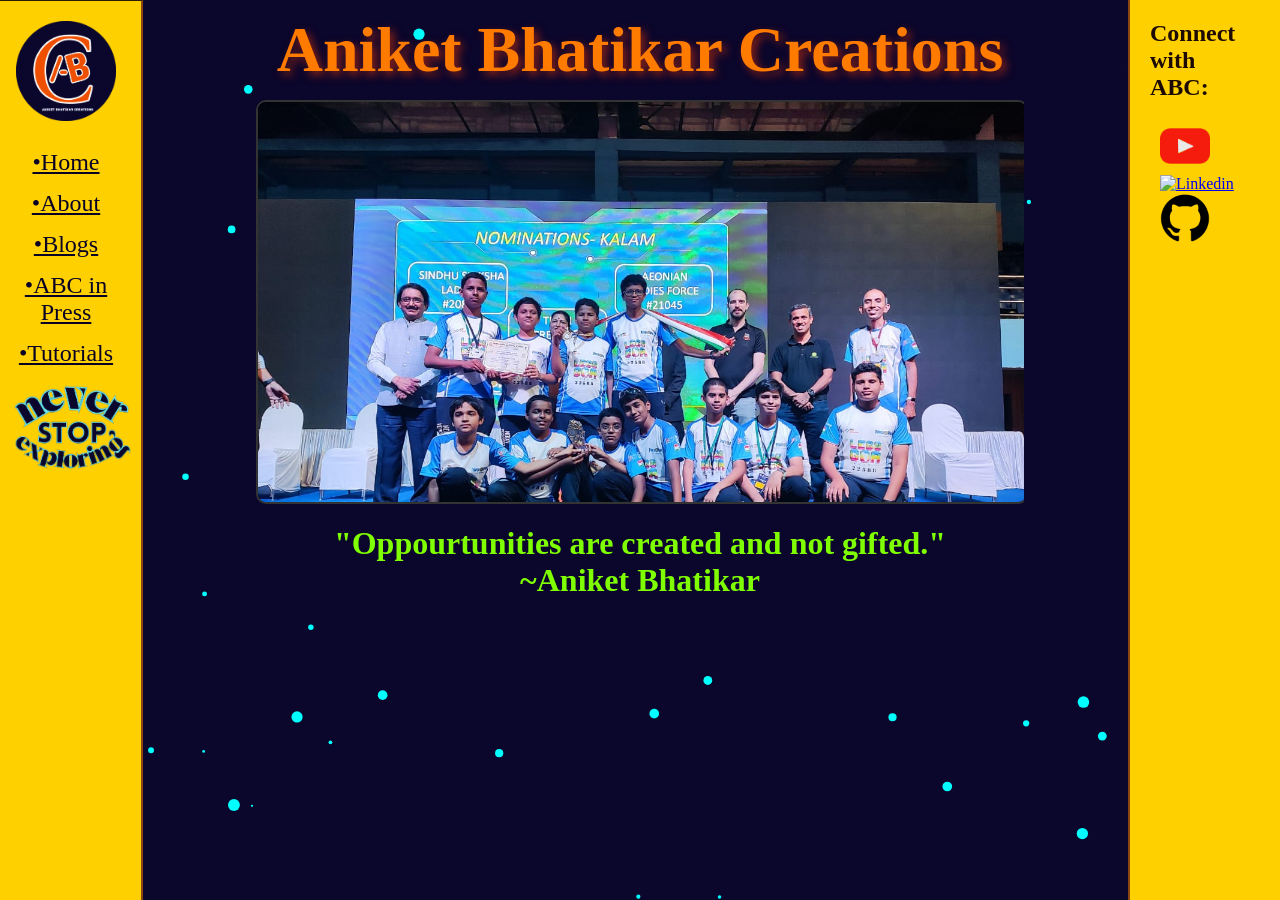
==== index.html @ cfaf8375 "Update index.html" ====
<!DOCTYPE html>
<html lang="en">

<head>
    <meta charset="UTF-8">
    <meta name="viewport" content="width=device-width, initial-scale=1.0">

    <title>Aniket Bhatikar Creations</title>

    <link rel="stylesheet" href="doors.css">
    <link rel="stylesheet" href="menu.css">
    <link rel="stylesheet" href="slideshow.css">
    <link rel="stylesheet" href="social.css">

    <style>
        #canvas {
            position: fixed;
            top: 0;
            left: 0;
            width: 100%;
            height: 100%;
            z-index: -1;
        }
    </style>
    <link rel="icon" type="abc/x-icon" href="abc.png">
</head>

<body background="bgweb.png" style="overflow-x: hidden;">

    <div id="lift-doors">
        <div class="door">
            <img src="abc.png" alt="Your Image">
        </div>
    </div>
    <script src="doors.js"></script>
    
    <div id="menu-bar"></div> <!-- menu bar -->
    <div id="sidebar" class="hidden">
        <div class="menu-toggle">
            <div class="bar"></div>
            <div class="bar"></div>
            <div class="bar"></div>
            <div class="bar"></div>
        </div>
        <img src="abc.png" alt="ABC Logo" id="sidebar-image">

        <div id="menu-items">
            <table>
                <tr>
                    <td >
                        <a id="menu-content" href="index.html" align="center" onclick="scrollhome">•Home</a>
                    </td>
                </tr>
                <tr>
                    <td><a href="about.html" align="center"
                        id="menu-content">•About</a>
                    </td>
                </tr>
                <tr>
                    <td><a href="blogs.html" align="center"
                        id="menu-content">•Blogs</a>
                    </td>
                </tr>
                <tr>
                    <td><a href="abcinpress.html" align="center"
                        id="menu-content">•ABC in
                            Press</a></td>
                </tr>
                <tr>
                    <td><a href="tutorials.html" align="center"
                        id="menu-content">•Tutorials</a>
                    </td>
                </tr>

            </table>
        </div>
        <img src="nse.png" alt="Never Stop Exploring!" id="sidebar-image-nvm">
    </div>

    <script src="menu.js"></script>
    <div class="container">
        <h1 class="name">Aniket Bhatikar Creations</h1>
        <div class="slider-container">
            <div class="slide-container">
                <img src="ftc.jpg" alt="Image 1" class="slide" title ="Semifinalist and Motivational Award Winner(Raman Division) in First Tech Challenge India 2022-23.">
                <img src="images/slideshow/yuvi.jpg" alt="Image 2" class="slide" title ="ISRO Yuvika 2023 alumini.">
                <img src="images/slideshow/vvm.jpg" alt="Image 3" class="slide" title = "3rd Rank in State Level Vidhyarthi Vigyan Manthan 2023-24.">
                <img src="trendsetteraward.jpg" alt="Image 4" class="slide" title = "Receiving Trendsetter Award 2022 for Cares Goa Scheme from honourable Chief Minister of Goa, Dr. Pramod Sawant.">
                <img src="images/slideshow/anvika.jpg" alt="Image 5" class="slide" title = "Receiving recognition certificate of Anvika 2023.">


            </div>
            <h1 class="Quote" align = "center" style="color: chartreuse;">"Oppourtunities are created and not gifted."
                <br>~Aniket Bhatikar</h1>
        </div>
    </div>
    <script src="slideshow.js"></script>

    <div class="social-column">
        <h2 class="social-text">Connect with <br> ABC:</h2>
        <div class="social-icons">
            <!-- social media icons here -->
            <a href="https://www.youtube.com/@aniketbhatikarcreations"><img src="yt.png" alt="Youtube" title="Youtube"></a> <br>
            <a href="https://www.linkedin.com/in/aniketbhatikarcreations/"><img src="lk.png" alt="Linkedin" title="Linkedin"></a>
            <a href="https://github.com/AniketBhatikarCreations"><img src="github.png" alt="GitHub" title="GitHub"></a> <br>

        </div>
    </div>

    <canvas id="canvas"></canvas>
    <script src="bluedots.js"></script>
    <script src="home.js"></script>


</body>

</html>
---- doors.css ----
body, html {
    margin: 0;
    padding: 0;
    overflow-x: hidden;
}


@media only screen and (max-width: 600px) {
    /* Apply styles for screens with a maximum width of 600px (phones) */
    #lift-doors {
        display: none; /* Hide the lift doors completely on phones */
    }
}

#lift-doors {
    position: absolute;
    top: 0;
    left: 0;
    width: 100%;
    height: 100%;
    overflow-x: hidden;
}

.door {
    position: absolute;
    top: 0;
    left: 0;
    width: 100%;
    height: 100%;
    z-index: 200;
    background-color: rgb(255, 208, 0);
    border: 10px solid #0e0901;
    transition: transform 3.7s ease; /* Animation duration */
    display: flex;
    justify-content: flex-end; /* Align content to the right */
    align-items: center;
    padding-right: 20px; /* Add padding to the right */
}

.door img {
    max-width: 50%;
    max-height: 50%; 
    position: absolute;
    top: 50%; /* Position the image vertically centered */
    right: 10px; /* Adjust the distance from the right edge of the rectangle */
    transform: translateY(-50%); /* Center the image vertically */
    z-index: 400; /* Make sure the image appears above the rectangle */
}


.open {
    transform: translateX(-100%);
}
---- menu.css ----
#sidebar {
    position: fixed;
    top: 0;
    left:-10px;
    width: 150px;
    height: 100%;
    background-color: rgb(255, 208, 0);
    display: flex;
    flex-direction: column;
    justify-content: flex-start;    
    border: 1px solid #291c02;
    border-right: 2px solid #8B4513;
    z-index: 1000;
    overflow-y: auto;
    overflow-x: hidden;
}
  
#menu-content {
    color:rgb(9, 2, 37);
    font-size: 150%;
    font-family:Showcard Gothic Regular;
}

#sidebar-image {
    display: block;
    margin: 20px auto; 
    width: 100px; 
    height: auto; 
}

#sidebar-image-nvm {
    padding-top: 10px;
    width: 80%; 
    margin-left: 20px;

}

#menu-items table a {
    display: block;
    padding: 5px;
}

#menu-items table a:hover {
    background-color: #ccc;
    border: 2px solid #a7a6a6;
}



@media (max-width: 600px) {
    body {
        overflow-x: hidden; 
    }

    #menu-content {
        color:rgb(9, 2, 37);
        font-size: 300%;
        font-family:Showcard Gothic Regular;
    }

    #sidebar {
        position: static; 
        width: 100% ; 
        background-color: rgb(255, 208, 0); 
        height: auto;
        margin: 0; 
        padding: 5px;
        border: 7px solid #291c02; 
        box-sizing: border-box;
        overflow-y: hidden;
    }

    #sidebar-image {
        display: block;
        margin: 20px auto; 
        width: 90%; 
        height: auto; 
        padding-bottom: 20px;
    }

    #sidebar-image-nvm {
        width: 60%; 
        margin-left: 80px;
        margin-bottom: -10px;
        padding-top: 10px;
        padding-bottom: 20px;
    }

    #menu-items {
        display: flex;
        flex-direction: row; 
        justify-content: center;
        align-items: center;
    }

    #menu-items a {
        padding: 5px; 
        text-decoration: none; 
        color: #111111; /* Set text color */
        border-radius: 5px; /* Add rounded corners to links */
        background-color: #ffe863; /* Change background color on hover */

    }

    #menu-items a:hover {
        background-color: #5f5d5d; /* Change background color on hover */
    }
    
}
---- slideshow.css ----
.slider-container {
    position: relative;
    width: 60%;
    max-width: 800px;
    margin-top: 150px; 
    margin-left: auto;
    margin-right: auto;
    overflow: hidden;
    margin-top: 100px;
}

.slide-container {
    position: relative;
    overflow: hidden;
    width: 100%;
    height: 400px;
    border: 2px solid #333;
    border-radius: 10px;
}

.slide {
    display: none;
    width: 100%;
    height: auto;
}

.active-slide {
    display: block;
    margin: 0 auto;
}

/* Remove button styles */
button {
    display: none;
}

.container {
    position: relative;
}

.name {
    position: absolute;
    top: -130px; /* Adjust the vertical position */
    left: 50%; /* Center horizontally */
    transform: translateX(-50%); /* Center horizontally */
    font-size: 4em; /* Increase font size */
    font-family: 'Gill Sans', Gill Sans; /* Adjust font family */
    color: #ff7b00; /* Adjust font color */
    text-shadow: 4px 4px 8px rgba(255, 60, 0, 0.5); /* Add text shadow */
    z-index: 100; /* Ensure the name is above the slideshow */
    white-space: nowrap; /* Prevent line breaks */
}

.quote {
    position: absolute;
    bottom: 20px; /* Adjust the distance from the bottom */
    left: 50%;
    transform: translateX(-50%);
    text-align: center;
    font-size: 1.2em;
    color: #00ff22 !important;
}

@media only screen and (max-width: 600px) {
    .name {
        position: absolute;
        top: -100px; 
        transform: translateX(-50%);
        font-size: 4em; 
        text-align: center;
        font-family: 'Gill Sans', 'Gill Sans MT', Calibri, 'Trebuchet MS', sans-serif'; 
        color: #ff7b00; 
        text-shadow: 4px 4px 8px rgba(255, 60, 0, 0.5); 
        z-index: 100;
        white-space: pre-line;
        line-height: 1.3;        
    }

    .slider-container {
        padding-top: 230px;
        position: relative;
        width: 100%;
        max-width: 800px;
        margin-left: auto;
        margin-right: auto;
        margin-top: 100px;
        overflow: hidden;
    }
    
    .slide-container {
        position: relative;
        overflow: hidden;
        width: 100%;
        height: 200px;
        border: 2px solid #333;
        border-radius: 10px;
    }
    
    .slide {
        display: none;
        width: 100%;
        height: auto;
    }
    
    .active-slide {
        display: block;
        margin: 0 auto;
    }
    
    button {
        display: none;
    }
    
    .container {
        position: relative;
    }

    .quote {margin-left: 100px;
        position: absolute;
        bottom: 20px; /* Adjust the distance from the bottom */
        left: 50%;
        text-align: center;
        font-size: 1.2em;
        color: #00ff22;
    }
}
---- social.css ----
.social-column {
    position: fixed;
    top: 0;
    right: -10px;
    width: 120px; 
    height: 100%;
    background-color: rgb(255, 208, 0);
    padding: 20px;
    display: flex;
    flex-direction: column;
    justify-content: flex-start;
    border-left: 2px solid #8B4513;
    z-index: 1000;
    overflow-y: auto;
    overflow-x: hidden;
}

.social-text {
    text-align: left;
    font-size: 1.5em;
    margin-bottom: 20px;
    margin-top: 0;
    color: #1d0b01;
    font-family: 'Gill Sans';
}

.social-icons img {
    width: 50px;
    height: 50px;
    margin: 0 10px;
}

@media (max-width: 600px) {
    body {
        overflow-x: auto; 
        }

    .social-column {
        position: static; 
        width: 100%;
        height: auto; 
        background-color: rgb(255, 208, 0);
        padding: 10px;
        border: 7px solid #291c02; 
        box-sizing: border-box;
    }

    .social-icons img {
        margin-left: 110px;
        align-items: center;
        padding-bottom: 20px;
        display: flex; 
        height: 140px;
        width:  140px;
        }
    
    .social-text {
        text-align: center;
        font-size: 1.7em;
        margin-bottom: 20px;
        color: #1d0b01;
        font-family: 'Gill Sans';
    }
}
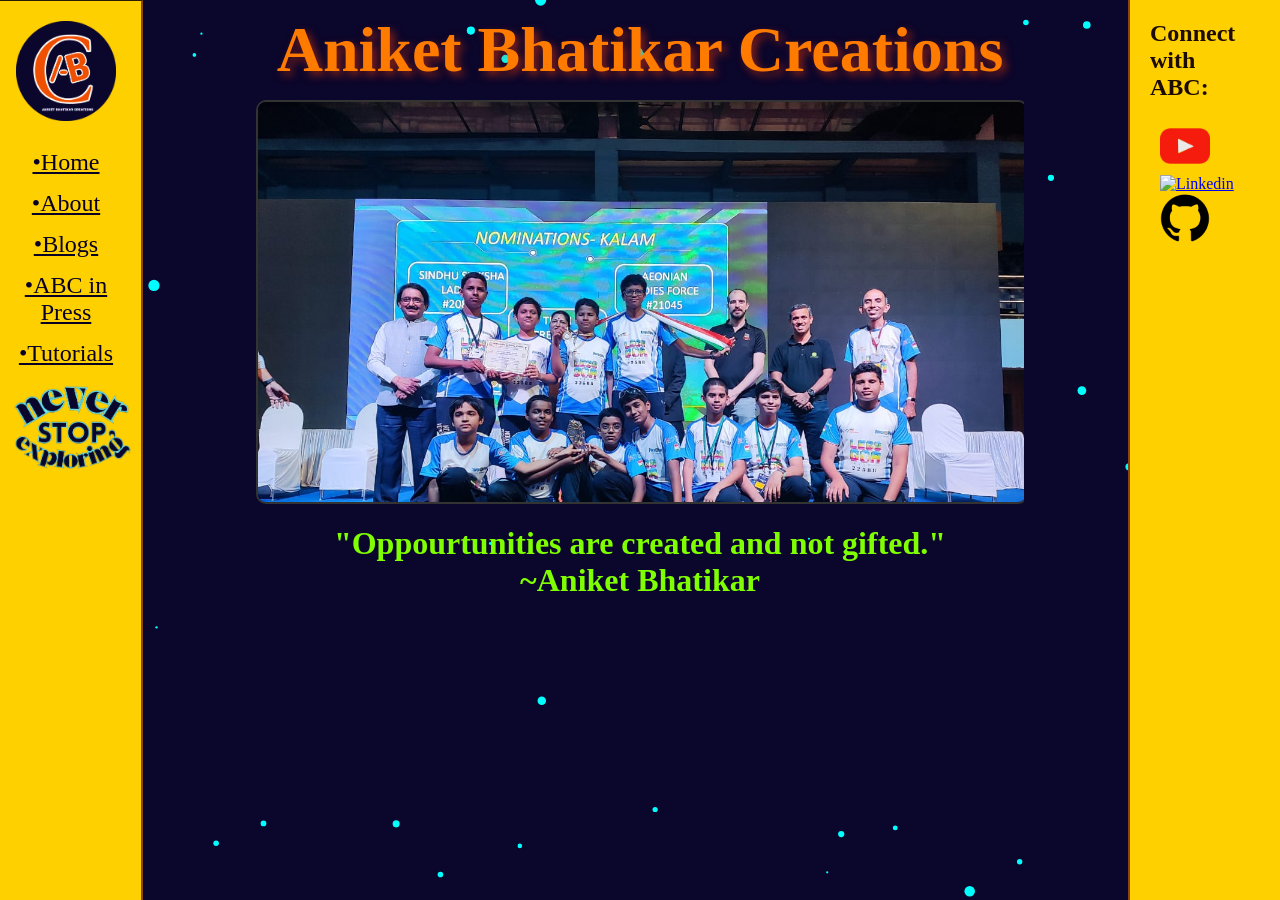
==== commit 551d44ac: "Update index.html" ====
--- a/index.html
+++ b/index.html
@@ -83,10 +83,10 @@
         <div class="slider-container">
             <div class="slide-container">
                 <img src="ftc.jpg" alt="Image 1" class="slide" title ="Semifinalist and Motivational Award Winner(Raman Division) in First Tech Challenge India 2022-23.">
-                <img src="images/slideshow/yuvi.jpg" alt="Image 2" class="slide" title ="ISRO Yuvika 2023 alumini.">
-                <img src="images/slideshow/vvm.jpg" alt="Image 3" class="slide" title = "3rd Rank in State Level Vidhyarthi Vigyan Manthan 2023-24.">
+                <img src="yuvi.jpg" alt="Image 2" class="slide" title ="ISRO Yuvika 2023 alumini.">
+                <img src="vvm.jpg" alt="Image 3" class="slide" title = "3rd Rank in State Level Vidhyarthi Vigyan Manthan 2023-24.">
                 <img src="trendsetteraward.jpg" alt="Image 4" class="slide" title = "Receiving Trendsetter Award 2022 for Cares Goa Scheme from honourable Chief Minister of Goa, Dr. Pramod Sawant.">
-                <img src="images/slideshow/anvika.jpg" alt="Image 5" class="slide" title = "Receiving recognition certificate of Anvika 2023.">
+                <img src="anvika.jpg" alt="Image 5" class="slide" title = "Receiving recognition certificate of Anvika 2023.">
 
 
             </div>
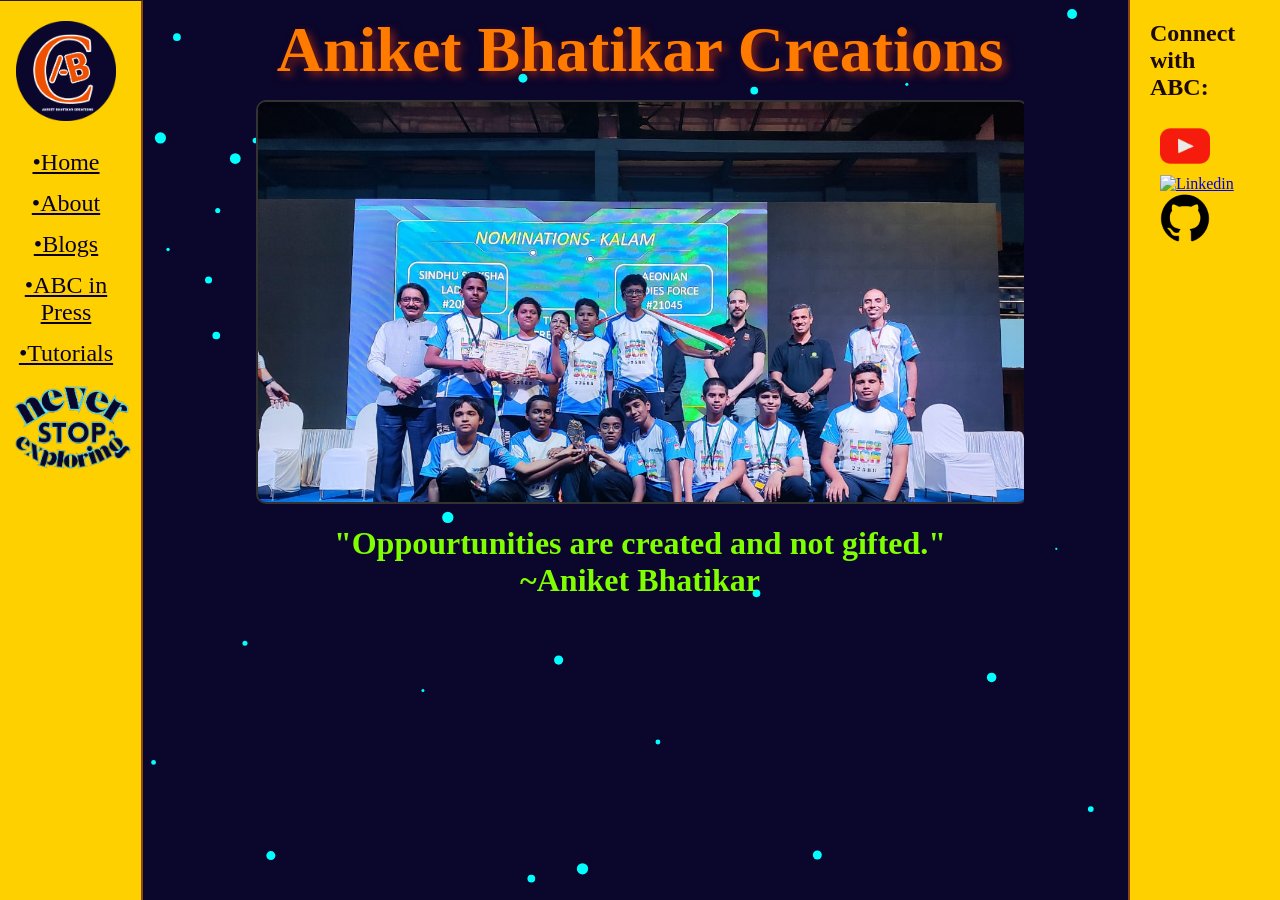
==== commit 1682e300: "Update index.html" ====
--- a/index.html
+++ b/index.html
@@ -22,7 +22,7 @@
             z-index: -1;
         }
     </style>
-    <link rel="icon" type="abc/x-icon" href="abc.png">
+<link rel="icon" type="image/png" href="abc.png">
 </head>
 
 <body background="bgweb.png" style="overflow-x: hidden;">
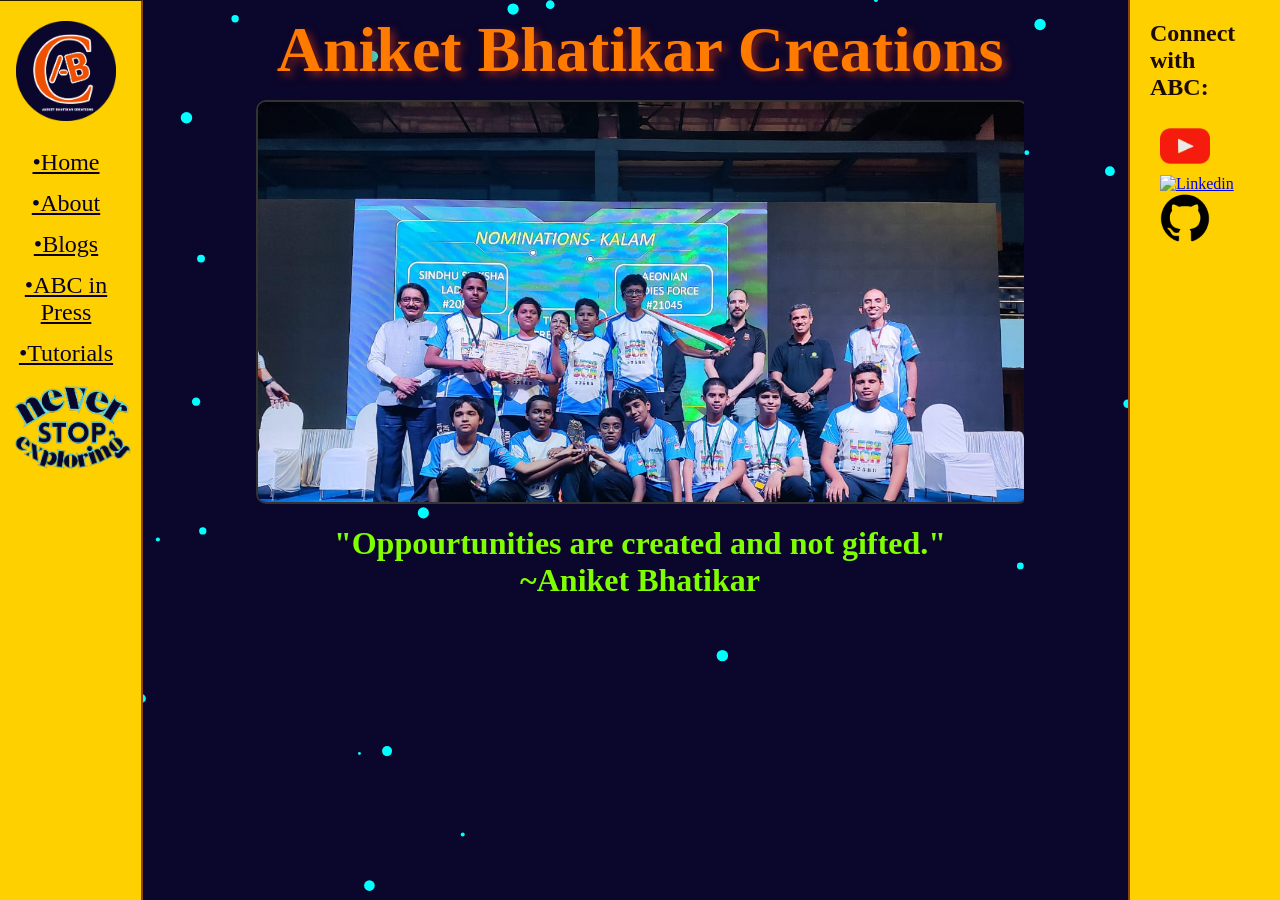
==== commit 40a2a077: "Update index.html" ====
--- a/index.html
+++ b/index.html
@@ -9,8 +9,8 @@
 
     <link rel="stylesheet" href="doors.css">
     <link rel="stylesheet" href="menu.css">
+    <link rel="stylesheet" href="social.css">
     <link rel="stylesheet" href="slideshow.css">
-    <link rel="stylesheet" href="social.css">
 
     <style>
         #canvas {
@@ -22,18 +22,18 @@
             z-index: -1;
         }
     </style>
-<link rel="icon" type="image/png" href="abc.png">
+    <link rel="icon" type="abc/x-icon" href="abc.png">
 </head>
 
 <body background="bgweb.png" style="overflow-x: hidden;">
 
     <div id="lift-doors">
         <div class="door">
-            <img src="abc.png" alt="Your Image">
+            <img src="abc.png" alt="abc">
         </div>
     </div>
     <script src="doors.js"></script>
-    
+
     <div id="menu-bar"></div> <!-- menu bar -->
     <div id="sidebar" class="hidden">
         <div class="menu-toggle">
@@ -48,27 +48,23 @@
             <table>
                 <tr>
                     <td >
-                        <a id="menu-content" href="index.html" align="center" onclick="scrollhome">•Home</a>
+                        <a id="menu-content" href="index.html" align="center" >•Home</a>
                     </td>
                 </tr>
                 <tr>
-                    <td><a href="about.html" align="center"
-                        id="menu-content">•About</a>
+                    <td><a href="about.html" align="center" id="menu-content">•About</a>
                     </td>
                 </tr>
                 <tr>
-                    <td><a href="blogs.html" align="center"
-                        id="menu-content">•Blogs</a>
+                    <td><a href="blogs.html" align="center"    id="menu-content">•Blogs</a>
                     </td>
                 </tr>
                 <tr>
-                    <td><a href="abcinpress.html" align="center"
-                        id="menu-content">•ABC in
+                    <td><a href="abcinpress.html" align="center"   id="menu-content">•ABC in
                             Press</a></td>
                 </tr>
                 <tr>
-                    <td><a href="tutorials.html" align="center"
-                        id="menu-content">•Tutorials</a>
+                    <td><a href="tutorials.html" align="center"    id="menu-content">•Tutorials</a>
                     </td>
                 </tr>
 
@@ -79,6 +75,7 @@
 
     <script src="menu.js"></script>
     <div class="container">
+
         <h1 class="name">Aniket Bhatikar Creations</h1>
         <div class="slider-container">
             <div class="slide-container">
@@ -107,6 +104,13 @@
         </div>
     </div>
 
+    <div id="lift-doors">
+        <div class="door left-door"></div>
+        <div class="door right-door"></div>
+    </div>
+    <!-- <button onclick="openDoors()"></button> -->
+
+
     <canvas id="canvas"></canvas>
     <script src="bluedots.js"></script>
     <script src="home.js"></script>
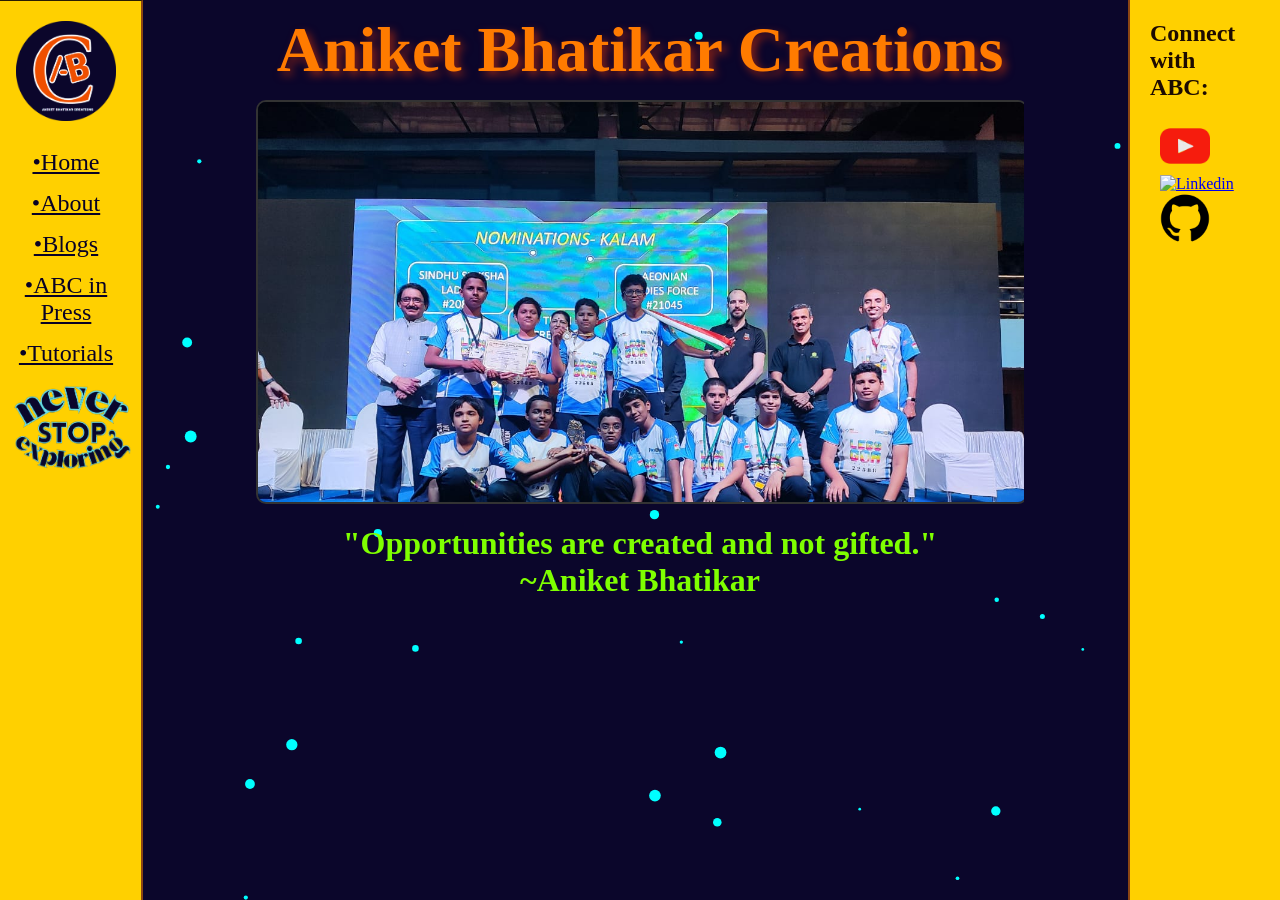
==== commit ee2a7f0d: "Update index.html" ====
--- a/index.html
+++ b/index.html
@@ -87,7 +87,7 @@
 
 
             </div>
-            <h1 class="Quote" align = "center" style="color: chartreuse;">"Oppourtunities are created and not gifted."
+            <h1 class="Quote" align = "center" style="color: chartreuse;">"Opportunities are created and not gifted."
                 <br>~Aniket Bhatikar</h1>
         </div>
     </div>
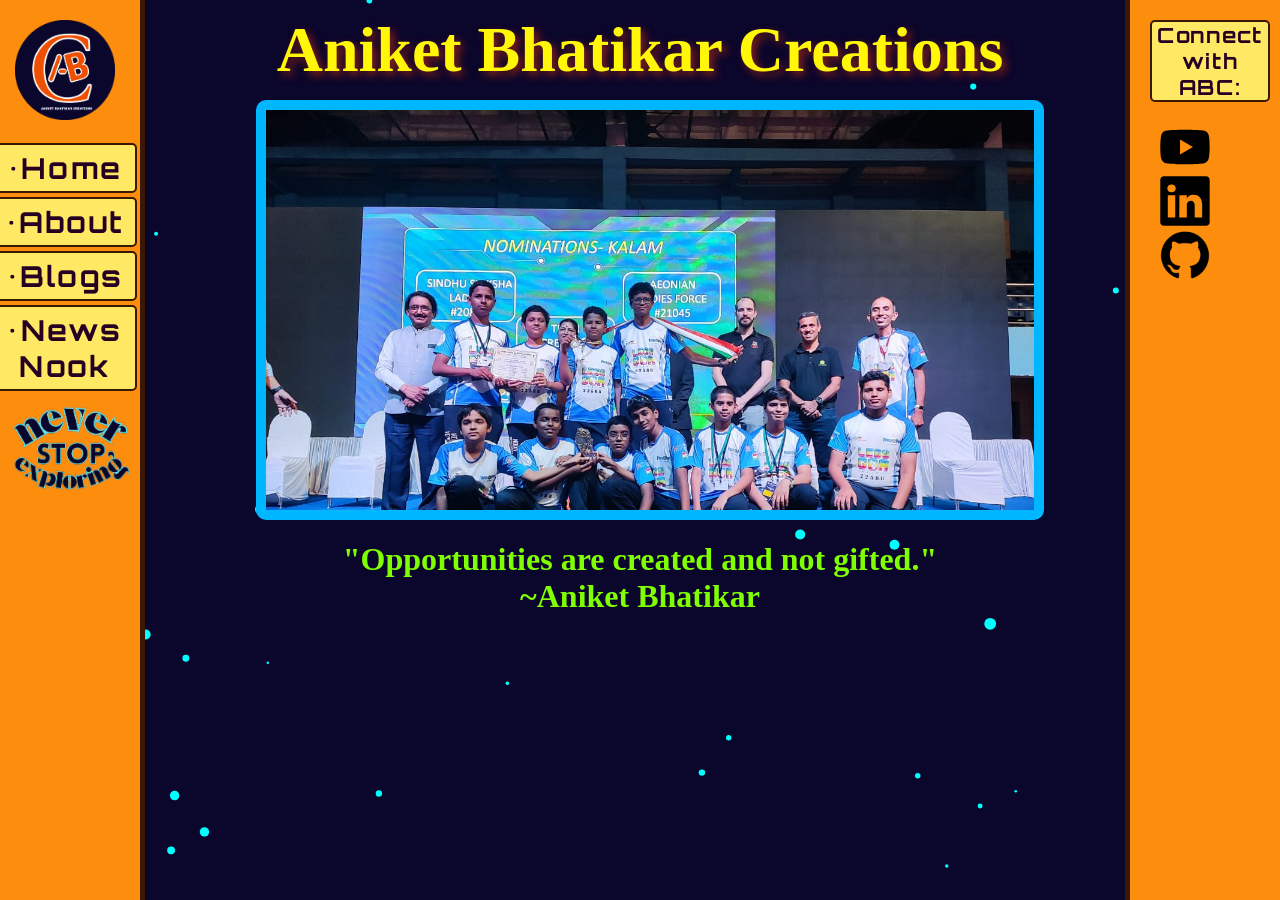
==== commit 751e95bc: "Mega update: updated stories, media section, and homepage" ====
--- a/index.html
+++ b/index.html
@@ -26,10 +26,10 @@
 </head>
 
 <body background="bgweb.png" style="overflow-x: hidden;">
-
+<link href="https://fonts.googleapis.com/css2?family=Orbitron:wght@400;600;700&display=swap" rel="stylesheet">
     <div id="lift-doors">
         <div class="door">
-            <img src="abc.png" alt="abc">
+            <img src="bluelogoabc-removebg-preview.png" alt="ABC">
         </div>
     </div>
     <script src="doors.js"></script>
@@ -42,8 +42,7 @@
             <div class="bar"></div>
             <div class="bar"></div>
         </div>
-        <img src="abc.png" alt="ABC Logo" id="sidebar-image">
-
+        <a href="https://aniketbhatikarcreations.github.io/"><img src="abc.png"alt="ABC Logo" id="sidebar-image" title="ABC"></a>
         <div id="menu-items">
             <table>
                 <tr>
@@ -60,11 +59,10 @@
                     </td>
                 </tr>
                 <tr>
-                    <td><a href="abcinpress.html" align="center"   id="menu-content">•ABC in
-                            Press</a></td>
+                    <td><a href="abcinpress.html" align="center"   id="menu-content">•News Nook</a></td>
                 </tr>
                 <tr>
-                    <td><a href="tutorials.html" align="center"    id="menu-content">•Tutorials</a>
+                 <!--   <td><a href="tutorials.html" align="center"    id="menu-content">•Tutorials</a> -->
                     </td>
                 </tr>
 
@@ -97,8 +95,8 @@
         <h2 class="social-text">Connect with <br> ABC:</h2>
         <div class="social-icons">
             <!-- social media icons here -->
-            <a href="https://www.youtube.com/@aniketbhatikarcreations"><img src="yt.png" alt="Youtube" title="Youtube"></a> <br>
-            <a href="https://www.linkedin.com/in/aniketbhatikarcreations/"><img src="lk.png" alt="Linkedin" title="Linkedin"></a>
+            <a href="https://www.youtube.com/@aniketbhatikarcreations"><img src="youtubeblack.svg" alt="Youtube" title="Youtube"></a> <br>
+            <a href="https://www.linkedin.com/in/aniketbhatikarcreations/"><img src="linkedinblack.svg" alt="Linkedin" title="Linkedin"></a>
             <a href="https://github.com/AniketBhatikarCreations"><img src="github.png" alt="GitHub" title="GitHub"></a> <br>
 
         </div>
--- a/doors.css
+++ b/doors.css
@@ -28,8 +28,8 @@
     width: 100%;
     height: 100%;
     z-index: 200;
-    background-color: rgb(255, 208, 0);
-    border: 10px solid #0e0901;
+    background-color:rgb(253, 141, 13);
+    border-right: 5px solid  #3b1803;
     transition: transform 3.7s ease; /* Animation duration */
     display: flex;
     justify-content: flex-end; /* Align content to the right */
--- a/menu.css
+++ b/menu.css
@@ -1,38 +1,46 @@
 #sidebar {
     position: fixed;
     top: 0;
-    left:-10px;
+    left: -10px;
     width: 150px;
     height: 100%;
-    background-color: rgb(255, 208, 0);
+        background-color: rgb(253, 141, 13);
     display: flex;
     flex-direction: column;
-    justify-content: flex-start;    
-    border: 1px solid #291c02;
-    border-right: 2px solid #8B4513;
+    justify-content: flex-start;
+    border-right: 5px solid #3b1803;
     z-index: 1000;
     overflow-y: auto;
     overflow-x: hidden;
 }
-  
-#menu-content {
-    color:rgb(9, 2, 37);
-    font-size: 150%;
-    font-family:Showcard Gothic Regular;
-}
 
 #sidebar-image {
     display: block;
-    margin: 20px auto; 
-    width: 100px; 
-    height: auto; 
+    margin: 20px auto;
+    width: 100px;
+    height: auto;
 }
 
 #sidebar-image-nvm {
     padding-top: 10px;
-    width: 80%; 
+    width: 80%;
     margin-left: 20px;
 
+}
+
+#menu-items a {
+    padding: 5px;
+    text-decoration: none;
+    font-family: 'Orbitron', sans-serif;
+    font-weight: 700;
+    letter-spacing: 0.08em;
+    color: #260022;
+    font-size: 180%;
+    /* Set text color */
+    border-radius: 5px;
+    /* Add rounded corners to links */
+    background-color: #ffe863;
+    border: 2px solid #3b1803;
 }
 
 #menu-items table a {
@@ -41,45 +49,47 @@
 }
 
 #menu-items table a:hover {
-    background-color: #ccc;
-    border: 2px solid #a7a6a6;
+    background-color: #00c8ff;
+    border: 4px solid #010120;
 }
 
 
 
 @media (max-width: 600px) {
     body {
-        overflow-x: hidden; 
+        overflow-x: hidden;
     }
 
     #menu-content {
-        color:rgb(9, 2, 37);
         font-size: 300%;
-        font-family:Showcard Gothic Regular;
+        font-family: 'Orbitron', sans-serif;
+        font-weight: 700;
+        letter-spacing: 0.08em;
+        color: #260022;
     }
 
     #sidebar {
-        position: static; 
-        width: 100% ; 
-        background-color: rgb(255, 208, 0); 
+        position: static;
+        width: 100%;
+        background-color: rgb(253, 141, 13);
         height: auto;
-        margin: 0; 
+        margin: 0;
         padding: 5px;
-        border: 7px solid #291c02; 
+        border: 7px solid #291c02;
         box-sizing: border-box;
         overflow-y: hidden;
     }
 
     #sidebar-image {
         display: block;
-        margin: 20px auto; 
-        width: 90%; 
-        height: auto; 
+        margin: 20px auto;
+        width: 90%;
+        height: auto;
         padding-bottom: 20px;
     }
 
     #sidebar-image-nvm {
-        width: 60%; 
+        width: 60%;
         margin-left: 80px;
         margin-bottom: -10px;
         padding-top: 10px;
@@ -88,22 +98,23 @@
 
     #menu-items {
         display: flex;
-        flex-direction: row; 
+        flex-direction: row;
         justify-content: center;
         align-items: center;
     }
 
     #menu-items a {
-        padding: 5px; 
-        text-decoration: none; 
-        color: #111111; /* Set text color */
-        border-radius: 5px; /* Add rounded corners to links */
-        background-color: #ffe863; /* Change background color on hover */
-
+        padding: 5px;
+        text-decoration: none;
+        color: #111111;
+        /* Set text color */
+        border-radius: 5px;
+        /* Add rounded corners to links */
+        background-color: #ffe863;
     }
 
-    #menu-items a:hover {
-        background-color: #5f5d5d; /* Change background color on hover */
+    #menu-items table a:hover {
+        background-color: #6fc702;
+        border: 2px solid #a7a6a6;
     }
-    
-}
+}
--- a/social.css
+++ b/social.css
@@ -2,46 +2,63 @@
     position: fixed;
     top: 0;
     right: -10px;
-    width: 120px; 
+    width: 120px;
     height: 100%;
-    background-color: rgb(255, 208, 0);
+    background-color: rgb(253, 141, 13);
     padding: 20px;
     display: flex;
     flex-direction: column;
     justify-content: flex-start;
-    border-left: 2px solid #8B4513;
+    border-left: 5px solid #3b1803;
     z-index: 1000;
     overflow-y: auto;
     overflow-x: hidden;
 }
 
+
 .social-text {
-    text-align: left;
-    font-size: 1.5em;
+    text-align: center;
+    font-size: 130%;
     margin-bottom: 20px;
     margin-top: 0;
-    color: #1d0b01;
-    font-family: 'Gill Sans';
+    margin-left: 0;
+    color: #260022;
+    border-radius: 5px;
+    font-family: 'Orbitron', sans-serif;
+    font-weight: 700;
+    letter-spacing: 0.08em;
+    color: #260022;
+    background-color: #ffe863;
+    border: 2px solid #3b1803;
 }
 
 .social-icons img {
     width: 50px;
     height: 50px;
     margin: 0 10px;
+    color: #260022;
+    transition: transform 0.3s ease, box-shadow 0.3s ease;
+
+}
+
+.social-icons img:hover {
+    transform: scale(1.2);
+    box-shadow: 0 0 20px rgb(255, 183, 1);
+
 }
 
 @media (max-width: 600px) {
     body {
-        overflow-x: auto; 
-        }
+        overflow-x: auto;
+    }
 
     .social-column {
-        position: static; 
+        position: static;
         width: 100%;
-        height: auto; 
-        background-color: rgb(255, 208, 0);
+        height: auto;
+        background-color: rgb(250, 144, 23);
         padding: 10px;
-        border: 7px solid #291c02; 
+        border: 7px solid #291c02;
         box-sizing: border-box;
     }
 
@@ -49,16 +66,16 @@
         margin-left: 110px;
         align-items: center;
         padding-bottom: 20px;
-        display: flex; 
+        display: flex;
         height: 140px;
-        width:  140px;
-        }
-    
+        width: 140px;
+    }
+
     .social-text {
         text-align: center;
         font-size: 1.7em;
         margin-bottom: 20px;
         color: #1d0b01;
-        font-family: 'Gill Sans';
+        font-family: 'Inter', sans-serif;
     }
-}
+}
--- a/slideshow.css
+++ b/slideshow.css
@@ -1,20 +1,17 @@
-.slider-container {
+  .slider-container {
     position: relative;
     width: 60%;
     max-width: 800px;
-    margin-top: 150px; 
-    margin-left: auto;
-    margin-right: auto;
-    overflow: hidden;
-    margin-top: 100px;
-}
+    margin: 100px auto 0; /* single margin-top, centered */
+    overflow: visible;    /* allow buttons outside if needed */
+  }
 
 .slide-container {
     position: relative;
     overflow: hidden;
     width: 100%;
     height: 400px;
-    border: 2px solid #333;
+    border: 10px solid #00b7ff;
     border-radius: 10px;
 }
 
@@ -29,8 +26,7 @@
     margin: 0 auto;
 }
 
-/* Remove button styles */
-button {
+.button {
     display: none;
 }
 
@@ -40,20 +36,20 @@
 
 .name {
     position: absolute;
-    top: -130px; /* Adjust the vertical position */
-    left: 50%; /* Center horizontally */
-    transform: translateX(-50%); /* Center horizontally */
-    font-size: 4em; /* Increase font size */
-    font-family: 'Gill Sans', Gill Sans; /* Adjust font family */
-    color: #ff7b00; /* Adjust font color */
-    text-shadow: 4px 4px 8px rgba(255, 60, 0, 0.5); /* Add text shadow */
-    z-index: 100; /* Ensure the name is above the slideshow */
-    white-space: nowrap; /* Prevent line breaks */
+    top: -130px;
+    left: 50%;
+    transform: translateX(-50%);
+    font-size: 4em;
+    font-family: 'Gill Sans', Gill Sans;
+    color: #fff707;
+    text-shadow: 4px 4px 8px rgba(255, 60, 0, 0.5);
+    z-index: 100;
+    white-space: nowrap;
 }
 
 .quote {
     position: absolute;
-    bottom: 20px; /* Adjust the distance from the bottom */
+    bottom: 20px;
     left: 50%;
     transform: translateX(-50%);
     text-align: center;
@@ -68,7 +64,7 @@
         transform: translateX(-50%);
         font-size: 4em; 
         text-align: center;
-        font-family: 'Gill Sans', 'Gill Sans MT', Calibri, 'Trebuchet MS', sans-serif'; 
+        font-family: 'Gill Sans', 'Gill Sans MT', Calibri, 'Trebuchet MS', 'sans-serif'; 
         color: #ff7b00; 
         text-shadow: 4px 4px 8px rgba(255, 60, 0, 0.5); 
         z-index: 100;
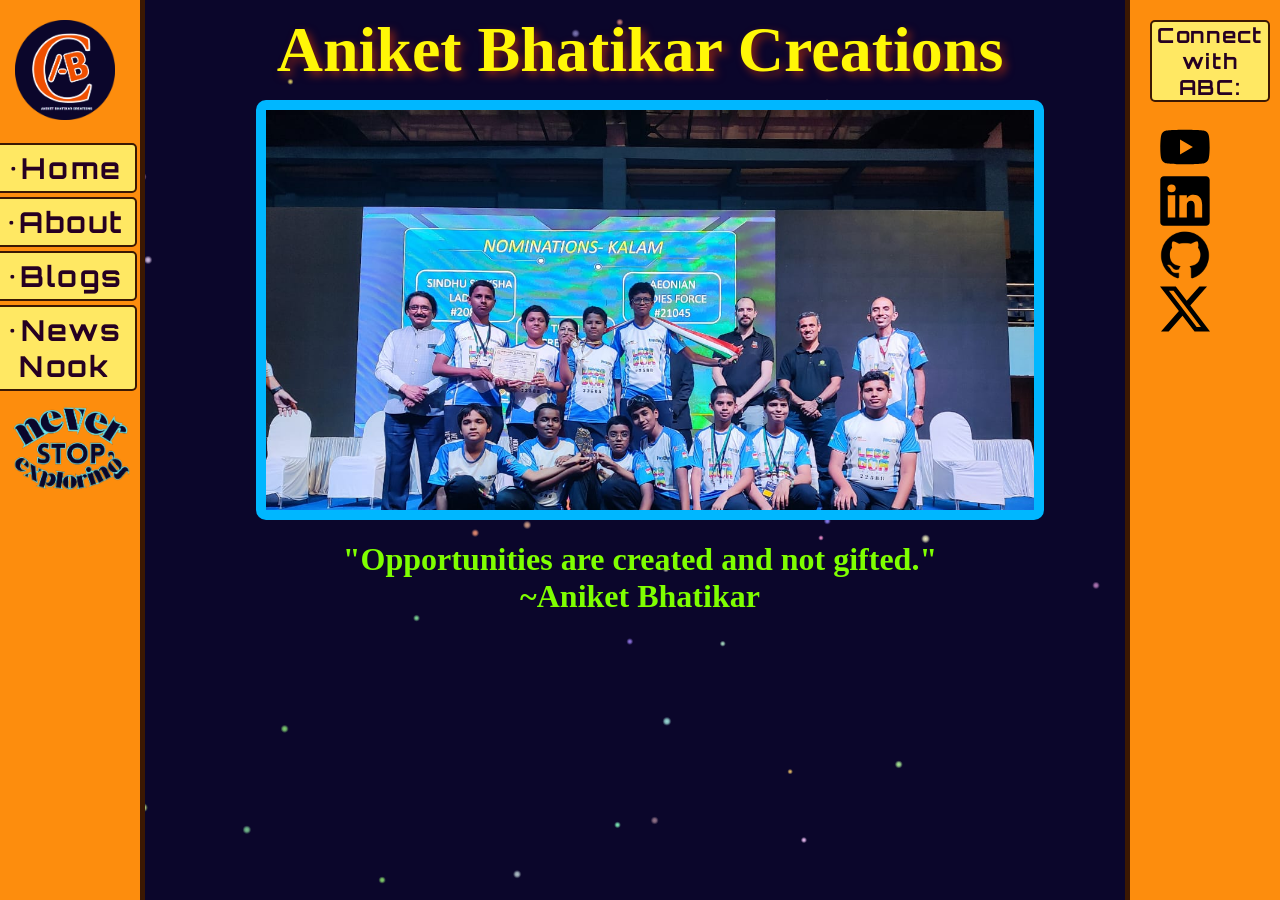
==== commit 89a465e3: "Updated socials" ====
--- a/index.html
+++ b/index.html
@@ -98,6 +98,7 @@
             <a href="https://www.youtube.com/@aniketbhatikarcreations"><img src="youtubeblack.svg" alt="Youtube" title="Youtube"></a> <br>
             <a href="https://www.linkedin.com/in/aniketbhatikarcreations/"><img src="linkedinblack.svg" alt="Linkedin" title="Linkedin"></a>
             <a href="https://github.com/AniketBhatikarCreations"><img src="github.png" alt="GitHub" title="GitHub"></a> <br>
+            <a href="https://x.com/AniketBhatikar"><img src="x.svg" alt="X" title="X"></a> <br>
 
         </div>
     </div>
--- a/menu.css
+++ b/menu.css
@@ -36,9 +36,7 @@
     letter-spacing: 0.08em;
     color: #260022;
     font-size: 180%;
-    /* Set text color */
     border-radius: 5px;
-    /* Add rounded corners to links */
     background-color: #ffe863;
     border: 2px solid #3b1803;
 }
--- a/social.css
+++ b/social.css
@@ -56,7 +56,7 @@
         position: static;
         width: 100%;
         height: auto;
-        background-color: rgb(250, 144, 23);
+        background-color: rgb(253, 141, 13);
         padding: 10px;
         border: 7px solid #291c02;
         box-sizing: border-box;
--- a/slideshow.css
+++ b/slideshow.css
@@ -1,123 +1,129 @@
   .slider-container {
-    position: relative;
-    width: 60%;
-    max-width: 800px;
-    margin: 100px auto 0; /* single margin-top, centered */
-    overflow: visible;    /* allow buttons outside if needed */
+      position: relative;
+      width: 60%;
+      max-width: 800px;
+      margin: 100px auto 0;
+      /* single margin-top, centered */
+      overflow: visible;
+      /* allow buttons outside if needed */
   }
 
-.slide-container {
-    position: relative;
-    overflow: hidden;
-    width: 100%;
-    height: 400px;
-    border: 10px solid #00b7ff;
-    border-radius: 10px;
+  .slide-container {
+      position: relative;
+      overflow: hidden;
+      width: 100%;
+      height: 400px;
+      border: 10px solid #00b7ff;
+      border-radius: 10px;
+  }
+.slider-container :hover {
+    background-color: #00c8ff;
+    border: 4px solid #010120;
 }
+  .slide {
+      display: none;
+      width: 100%;
+      height: auto;
+  }
 
-.slide {
-    display: none;
-    width: 100%;
-    height: auto;
-}
+  .active-slide {
+      display: block;
+      margin: 0 auto;
+  }
 
-.active-slide {
-    display: block;
-    margin: 0 auto;
-}
+  .button {
+      display: none;
+  }
 
-.button {
-    display: none;
-}
+  .container {
+      position: relative;
+  }
 
-.container {
-    position: relative;
-}
+  .name {
+      position: absolute;
+      top: -130px;
+      left: 50%;
+      transform: translateX(-50%);
+      font-size: 4em;
+      font-family: 'Gill Sans', Gill Sans;
+      color: #fff707;
+      text-shadow: 4px 4px 8px rgba(255, 60, 0, 0.5);
+      z-index: 100;
+      white-space: nowrap;
+  }
 
-.name {
-    position: absolute;
-    top: -130px;
-    left: 50%;
-    transform: translateX(-50%);
-    font-size: 4em;
-    font-family: 'Gill Sans', Gill Sans;
-    color: #fff707;
-    text-shadow: 4px 4px 8px rgba(255, 60, 0, 0.5);
-    z-index: 100;
-    white-space: nowrap;
-}
+  .quote {
+      position: absolute;
+      bottom: 20px;
+      left: 50%;
+      transform: translateX(-50%);
+      text-align: center;
+      font-size: 1.2em;
+      color: #00ff22 !important;
+  }
 
-.quote {
-    position: absolute;
-    bottom: 20px;
-    left: 50%;
-    transform: translateX(-50%);
-    text-align: center;
-    font-size: 1.2em;
-    color: #00ff22 !important;
-}
+  @media only screen and (max-width: 600px) {
+      .name {
+          position: absolute;
+          top: -100px;
+          transform: translateX(-50%);
+          font-size: 4em;
+          text-align: center;
+          font-family: 'Gill Sans', 'Gill Sans MT', Calibri, 'Trebuchet MS', 'sans-serif';
+          color: #fff707;
+          text-shadow: 4px 4px 8px rgba(255, 60, 0, 0.5);
+          z-index: 100;
+          white-space: pre-line;
+          line-height: 1.3;
+      }
 
-@media only screen and (max-width: 600px) {
-    .name {
-        position: absolute;
-        top: -100px; 
-        transform: translateX(-50%);
-        font-size: 4em; 
-        text-align: center;
-        font-family: 'Gill Sans', 'Gill Sans MT', Calibri, 'Trebuchet MS', 'sans-serif'; 
-        color: #ff7b00; 
-        text-shadow: 4px 4px 8px rgba(255, 60, 0, 0.5); 
-        z-index: 100;
-        white-space: pre-line;
-        line-height: 1.3;        
-    }
+      .slider-container {
+          padding-top: 230px;
+          position: relative;
+          width: 100%;
+          max-width: 800px;
+          margin-left: auto;
+          margin-right: auto;
+          margin-top: 100px;
+          overflow: hidden;
+      }
 
-    .slider-container {
-        padding-top: 230px;
-        position: relative;
-        width: 100%;
-        max-width: 800px;
-        margin-left: auto;
-        margin-right: auto;
-        margin-top: 100px;
-        overflow: hidden;
-    }
-    
-    .slide-container {
-        position: relative;
-        overflow: hidden;
-        width: 100%;
-        height: 200px;
-        border: 2px solid #333;
-        border-radius: 10px;
-    }
-    
-    .slide {
-        display: none;
-        width: 100%;
-        height: auto;
-    }
-    
-    .active-slide {
-        display: block;
-        margin: 0 auto;
-    }
-    
-    button {
-        display: none;
-    }
-    
-    .container {
-        position: relative;
-    }
+      .slide-container {
+          position: relative;
+          overflow: hidden;
+          width: 100%;
+          height: 200px;
+          border: 2px solid #333;
+          border-radius: 10px;
+      }
 
-    .quote {margin-left: 100px;
-        position: absolute;
-        bottom: 20px; /* Adjust the distance from the bottom */
-        left: 50%;
-        text-align: center;
-        font-size: 1.2em;
-        color: #00ff22;
-    }
-}
-  
+      .slide {
+          display: none;
+          width: 100%;
+          height: auto;
+      }
+
+      .active-slide {
+          display: block;
+          margin: 0 auto;
+      }
+
+      button {
+          display: none;
+      }
+
+      .container {
+          position: relative;
+      }
+
+      .quote {
+          margin-left: 100px;
+          position: absolute;
+          bottom: 20px;
+          /* Adjust the distance from the bottom */
+          left: 50%;
+          text-align: center;
+          font-size: 1.2em;
+          color: #00ff22;
+      }
+  }
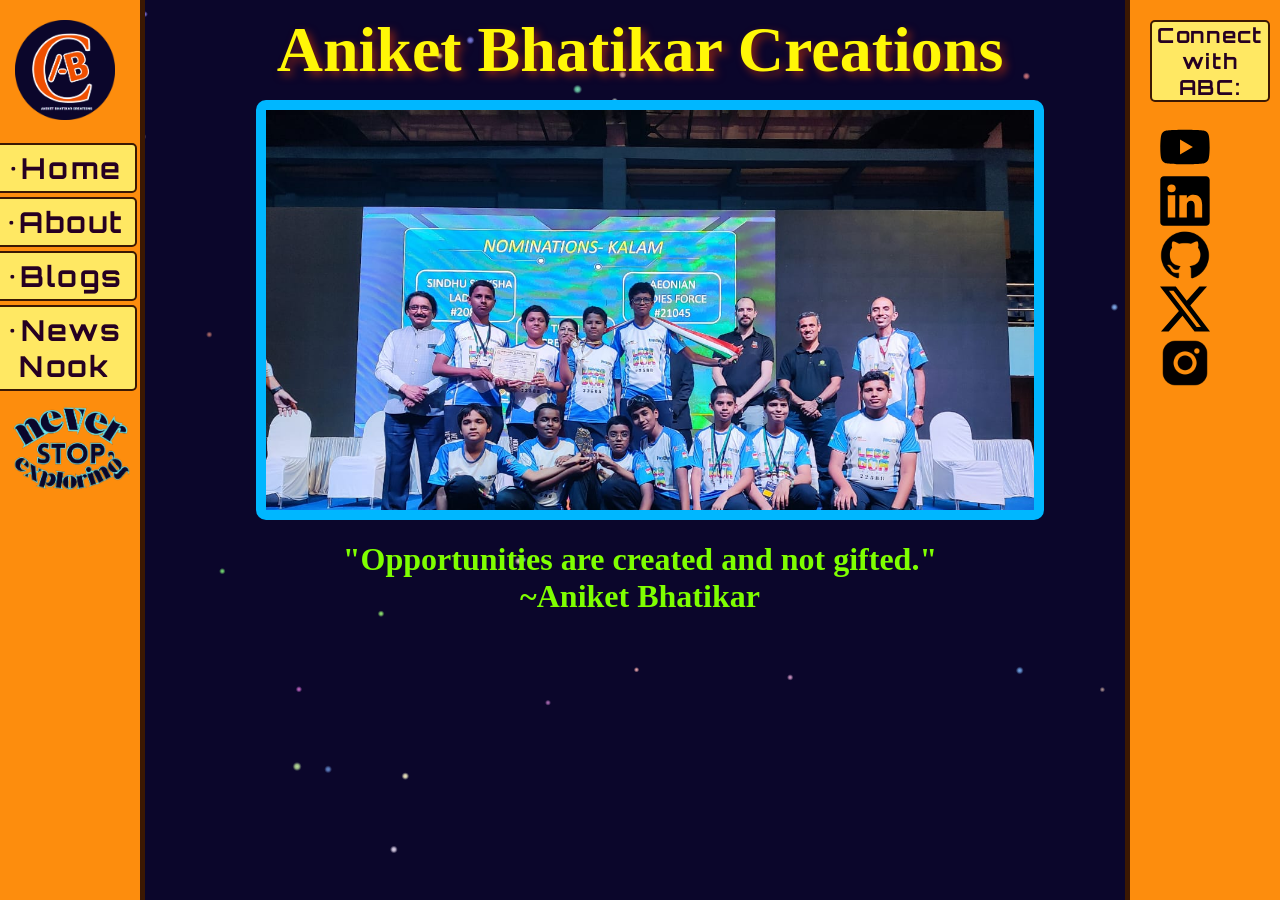
==== commit 81069879: "Update code" ====
--- a/index.html
+++ b/index.html
@@ -99,6 +99,7 @@
             <a href="https://www.linkedin.com/in/aniketbhatikarcreations/"><img src="linkedinblack.svg" alt="Linkedin" title="Linkedin"></a>
             <a href="https://github.com/AniketBhatikarCreations"><img src="github.png" alt="GitHub" title="GitHub"></a> <br>
             <a href="https://x.com/AniketBhatikar"><img src="x.svg" alt="X" title="X"></a> <br>
+            <a href="https://www.instagram.com/anibhatikar"><img src="instagram_black_logo.png" alt="Instagram" title="Instagram"></a> <br>
 
         </div>
     </div>
